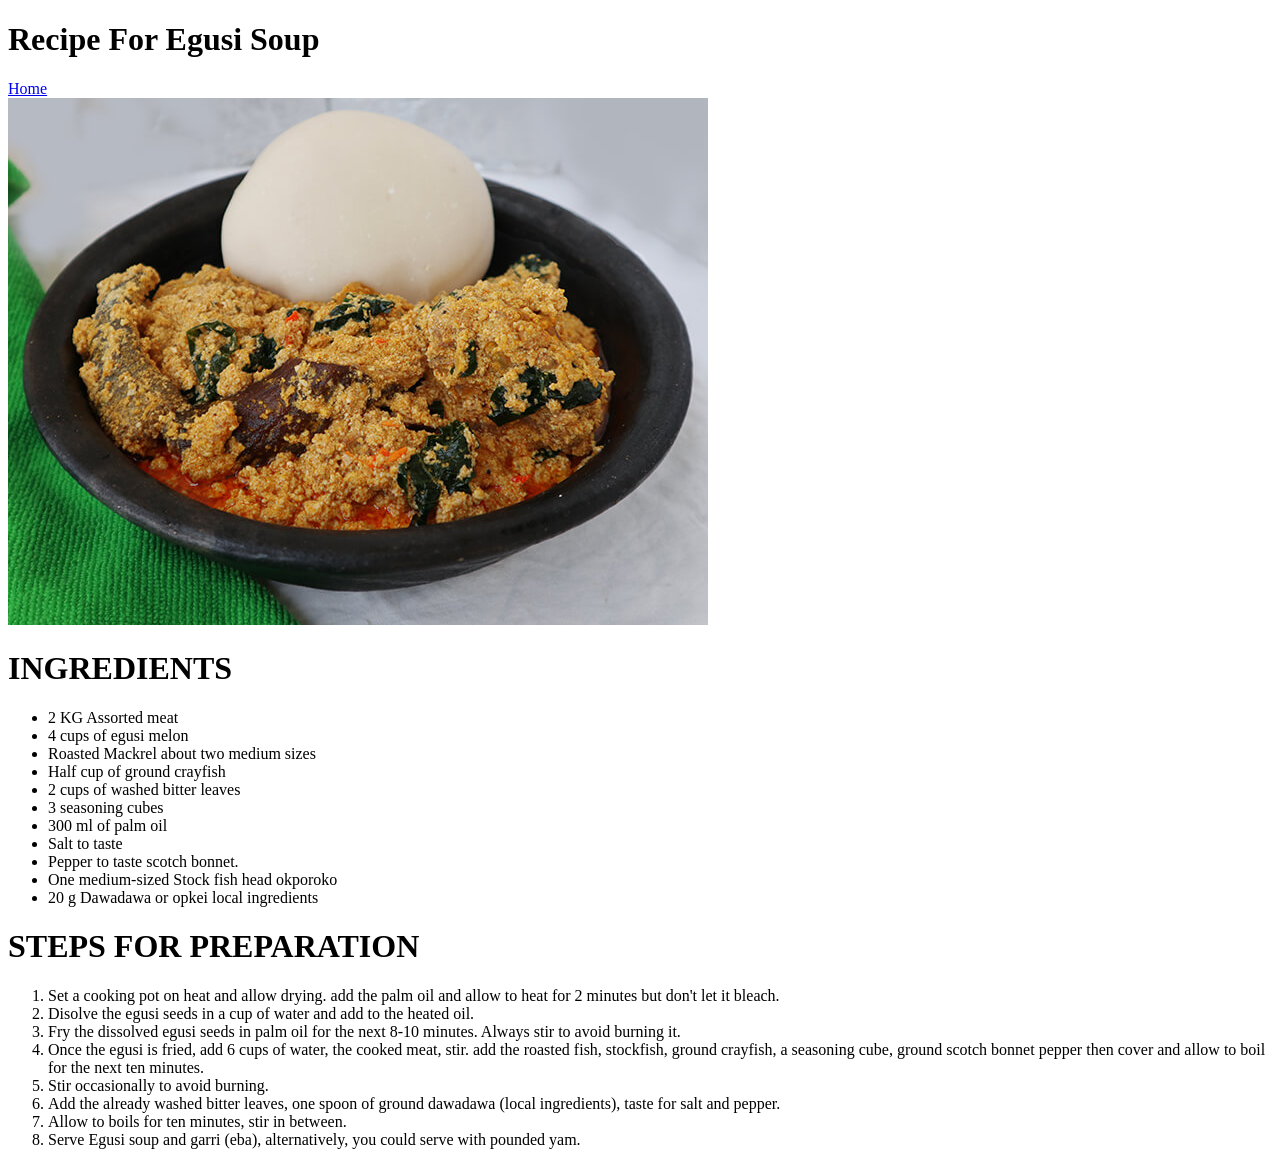
==== recipes/egusi.html @ c3e06a7f "adds: more styles" ====
<!DOCTYPE html>
<html lang="en">
<head>
    <meta charset="UTF-8">
    <meta name="viewport" content="width=device-width, initial-scale=1.0">
    <title>Egusi </title>
</head>
<body>
    <h1>Recipe For Egusi Soup</h1>
    <a href="https://lengsho01.github.io/Odin-Recipes/">Home</a> <br>
    <img src="/images/egusi_soup-1.jpg" alt="">
    <h1>
        INGREDIENTS
    </h1>
    <ul>
        <li>2 KG Assorted meat</li>
        <li>4 cups of egusi melon</li>
        <li>Roasted Mackrel about two medium sizes</li>
        <li>Half cup of ground crayfish</li>
        <li>2 cups of washed bitter leaves</li>
        <li>3 seasoning cubes</li>
        <li>300 ml of palm oil</li>
        <li>Salt to taste</li>
        <li>Pepper to taste scotch bonnet.</li>
        <li>One medium-sized Stock fish head okporoko</li>
        <li>20 g Dawadawa or opkei local ingredients</li>
    </ul>
    <h1>STEPS FOR PREPARATION</h1>
    <ol>
        <li> Set a cooking pot on heat and allow drying. add the palm oil and allow to heat for 2 minutes but don't let it bleach.</li>
        <li>Disolve the egusi seeds in a cup of water and add to the heated oil.</li>
        <li>Fry the dissolved egusi seeds in palm oil for the next 8-10 minutes. Always stir to avoid burning it.</li>
        <li>Once the egusi is fried, add 6 cups of water, the cooked meat, stir. add the roasted fish, stockfish, ground crayfish, a seasoning cube, ground scotch bonnet pepper then cover and allow to boil for the next ten minutes.</li>
        <li>Stir occasionally to avoid burning.</li>
        <li>Add the already washed bitter leaves, one spoon of ground dawadawa (local ingredients), taste for salt and pepper.</li>
        <li>Allow to boils for ten minutes, stir in between.</li>
        <li>Serve Egusi soup and garri (eba), alternatively, you could serve with pounded yam.</li>
    </ol>
</body>
</html>
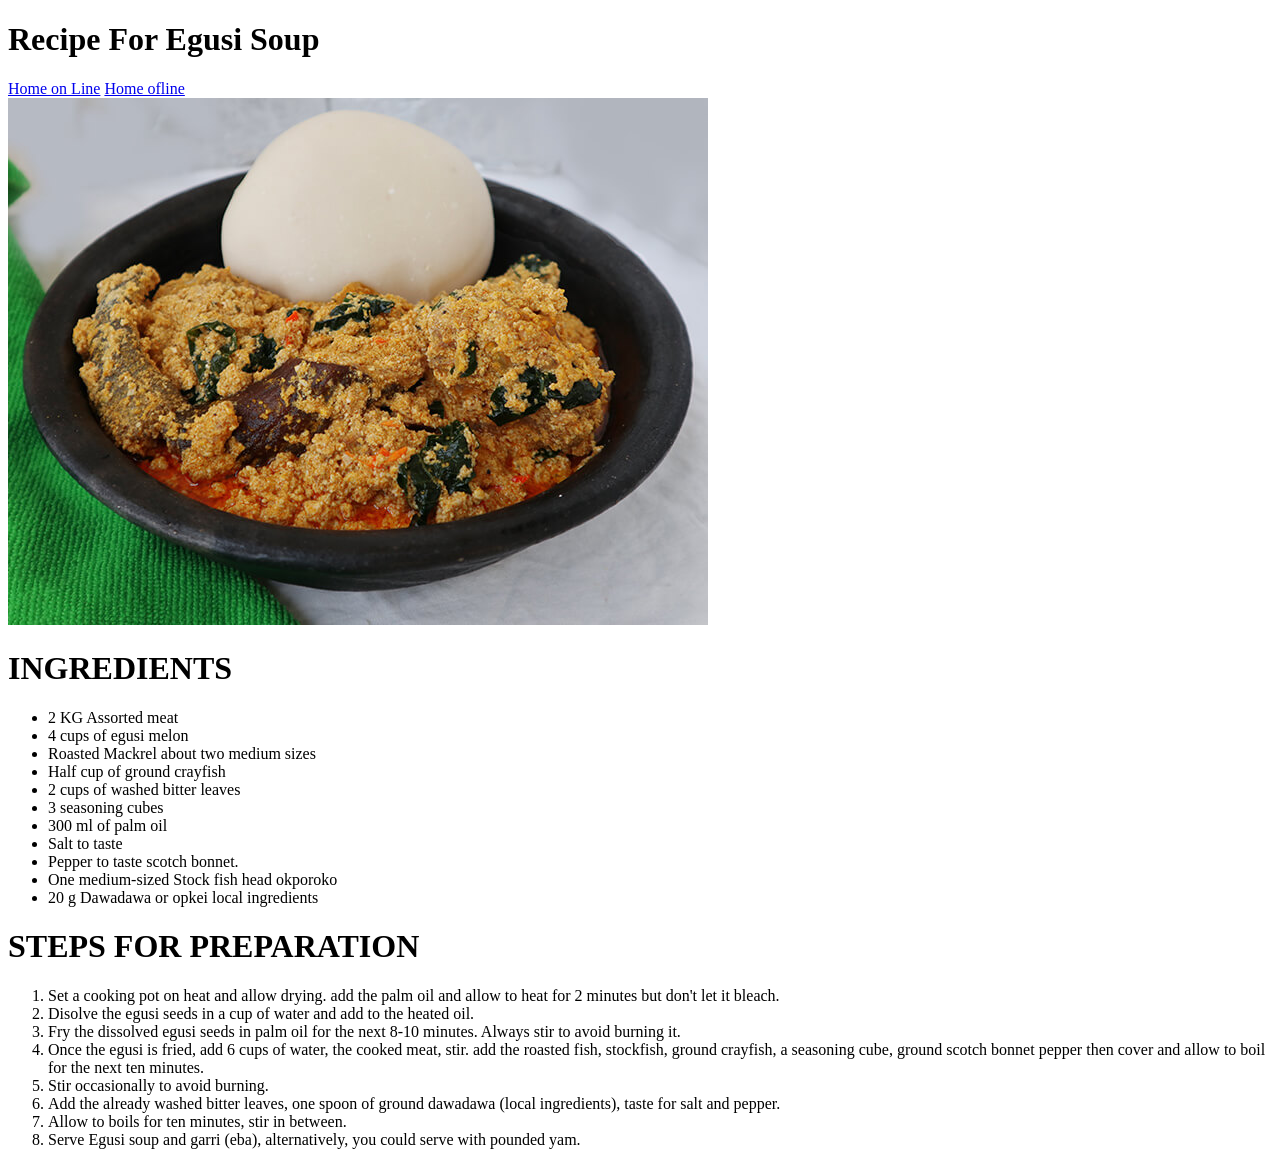
==== commit d87d3644: "adds small styles" ====
--- a/recipes/egusi.html
+++ b/recipes/egusi.html
@@ -7,8 +7,10 @@
 </head>
 <body>
     <h1>Recipe For Egusi Soup</h1>
-    <a href="https://lengsho01.github.io/Odin-Recipes/">Home</a> <br>
-    <img src="/images/egusi_soup-1.jpg" alt="">
+    <a href="https://lengsho01.github.io/Odin-Recipes/">Home on Line</a>
+    <a href="/index.html">Home ofline</a>
+    <br>
+    <img src="/egusi_soup-1.jpg" alt="">
     <h1>
         INGREDIENTS
     </h1>
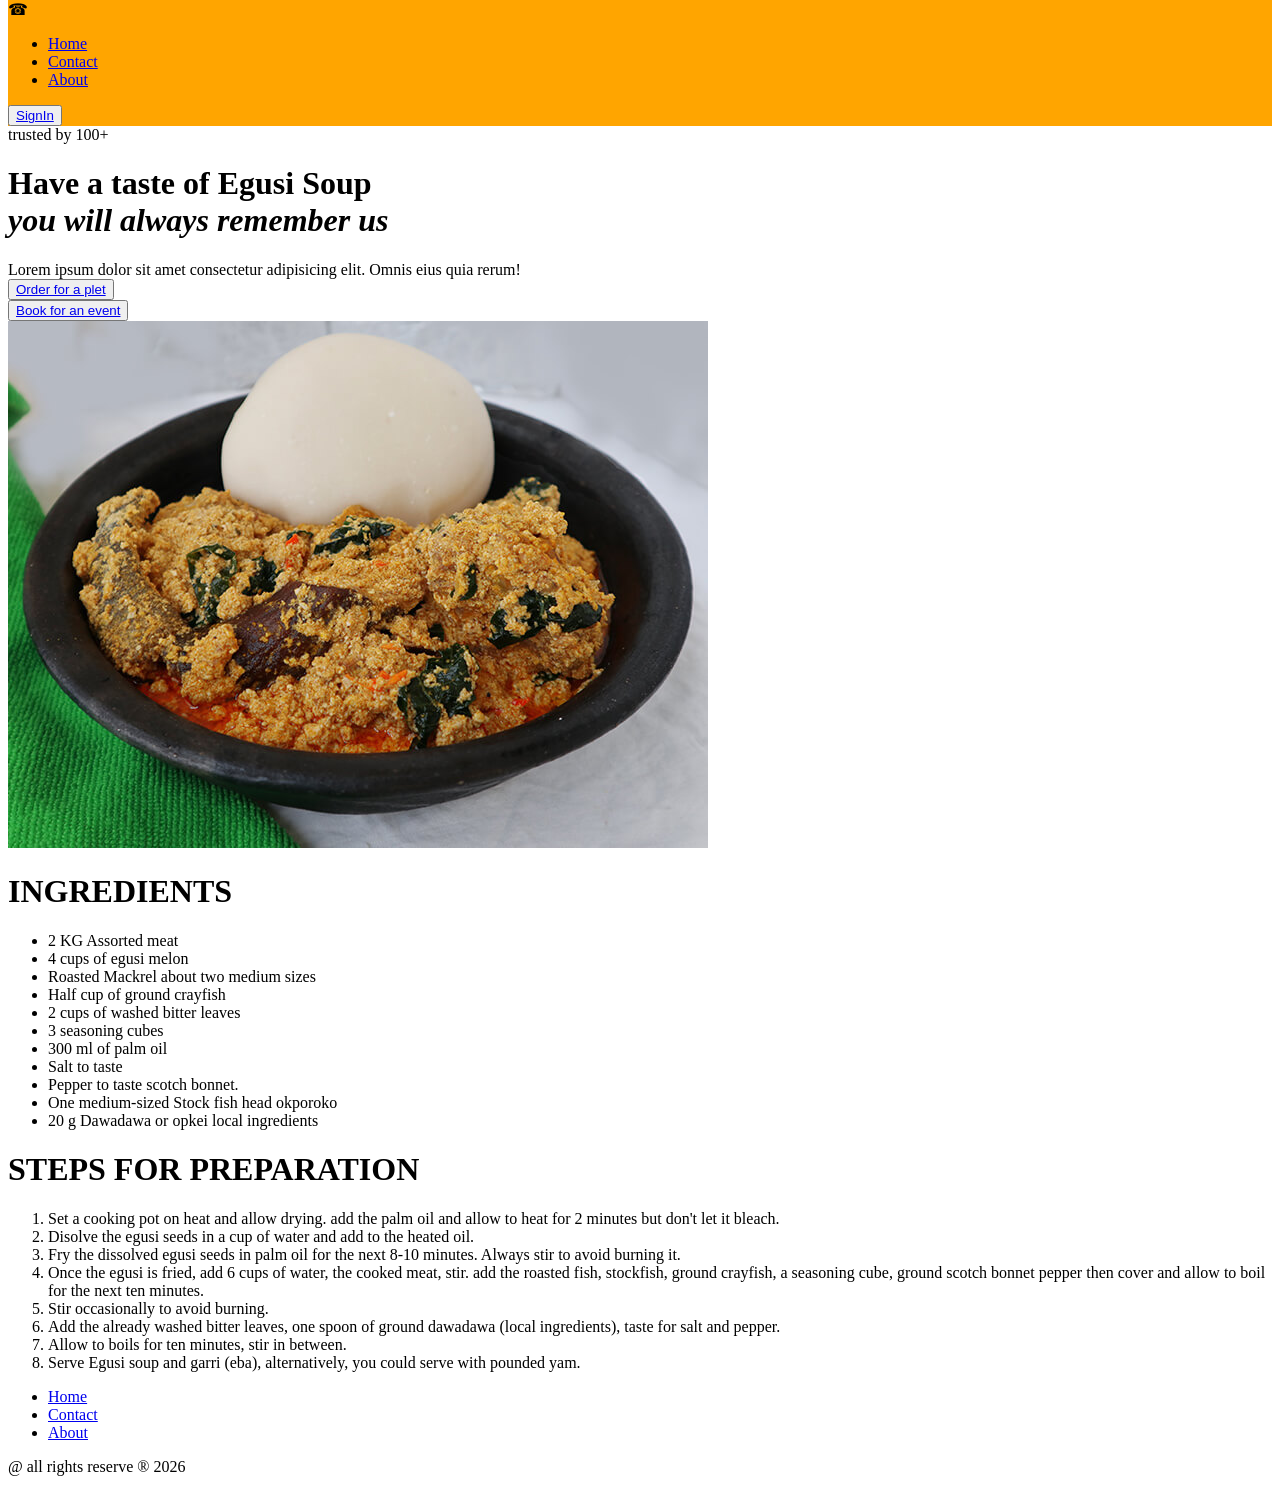
==== commit 934af3aa: "trying to recall css" ====
--- a/recipes/egusi.html
+++ b/recipes/egusi.html
@@ -4,39 +4,92 @@
     <meta charset="UTF-8">
     <meta name="viewport" content="width=device-width, initial-scale=1.0">
     <title>Egusi </title>
+    <link rel="stylesheet" href="/css/recipes.css">
 </head>
 <body>
-    <h1>Recipe For Egusi Soup</h1>
-    <a href="https://lengsho01.github.io/Odin-Recipes/">Home on Line</a>
-    <a href="/index.html">Home ofline</a>
-    <br>
-    <img src="/egusi_soup-1.jpg" alt="">
-    <h1>
-        INGREDIENTS
-    </h1>
-    <ul>
-        <li>2 KG Assorted meat</li>
-        <li>4 cups of egusi melon</li>
-        <li>Roasted Mackrel about two medium sizes</li>
-        <li>Half cup of ground crayfish</li>
-        <li>2 cups of washed bitter leaves</li>
-        <li>3 seasoning cubes</li>
-        <li>300 ml of palm oil</li>
-        <li>Salt to taste</li>
-        <li>Pepper to taste scotch bonnet.</li>
-        <li>One medium-sized Stock fish head okporoko</li>
-        <li>20 g Dawadawa or opkei local ingredients</li>
-    </ul>
-    <h1>STEPS FOR PREPARATION</h1>
-    <ol>
-        <li> Set a cooking pot on heat and allow drying. add the palm oil and allow to heat for 2 minutes but don't let it bleach.</li>
-        <li>Disolve the egusi seeds in a cup of water and add to the heated oil.</li>
-        <li>Fry the dissolved egusi seeds in palm oil for the next 8-10 minutes. Always stir to avoid burning it.</li>
-        <li>Once the egusi is fried, add 6 cups of water, the cooked meat, stir. add the roasted fish, stockfish, ground crayfish, a seasoning cube, ground scotch bonnet pepper then cover and allow to boil for the next ten minutes.</li>
-        <li>Stir occasionally to avoid burning.</li>
-        <li>Add the already washed bitter leaves, one spoon of ground dawadawa (local ingredients), taste for salt and pepper.</li>
-        <li>Allow to boils for ten minutes, stir in between.</li>
-        <li>Serve Egusi soup and garri (eba), alternatively, you could serve with pounded yam.</li>
-    </ol>
+    <div class="header-bar">
+        <div class="header-logo">
+            &phone;
+        </div>
+        <div class="header-nav-bar">
+            <ul>
+                <li><a href="/index.html">Home </a></li>
+                <li><a href="#">Contact</a></li>
+                <li><a href="#">About</a></li>
+            </ul> 
+        </div>
+        <div class="header-action">
+            <button class="action"><a href="#">SignIn</a></button>
+        </div>
+    </div>
+    
+    <div class="hero">
+        <div class="hero-text">   
+            <div class="p1">
+                trusted by 100+
+            </div>
+        
+            <h1>Have a taste of Egusi Soup <br>
+                <em>
+                    you will always remember us
+                </em>
+            </h1>
+            
+            <div class="hero-text-main">
+                Lorem ipsum dolor sit amet consectetur adipisicing elit. Omnis eius quia rerum!
+            </div>
+
+            <div class="hero-action">
+                <div class="right-bt">
+                    <button><a href="#">Order for a plet</a></button>
+                </div>
+                <div class="left-bt">
+                    <button><a href="#">Book for an event</a></button>
+                </div>
+            </div>
+        </div>
+        <div class="hero-img">
+            <img src="/images/egusi_soup-1.jpg" alt="">
+        </div>
+    </div>
+    <div class="ingredient-section">
+        <h1>INGREDIENTS</h1>
+        <ul>
+            <li>2 KG Assorted meat</li>
+            <li>4 cups of egusi melon</li>
+            <li>Roasted Mackrel about two medium sizes</li>
+            <li>Half cup of ground crayfish</li>
+            <li>2 cups of washed bitter leaves</li>
+            <li>3 seasoning cubes</li>
+            <li>300 ml of palm oil</li>
+            <li>Salt to taste</li>
+            <li>Pepper to taste scotch bonnet.</li>
+            <li>One medium-sized Stock fish head okporoko</li>
+            <li>20 g Dawadawa or opkei local ingredients</li>
+        </ul>
+    </div>
+    <div class="PREPARATION">
+        <h1>STEPS FOR PREPARATION</h1>
+          <ol>
+            <li> Set a cooking pot on heat and allow drying. add the palm oil and allow to heat for 2 minutes but don't let it bleach.</li>
+            <li>Disolve the egusi seeds in a cup of water and add to the heated oil.</li>
+            <li>Fry the dissolved egusi seeds in palm oil for the next 8-10 minutes. Always stir to avoid burning it.</li>
+            <li>Once the egusi is fried, add 6 cups of water, the cooked meat, stir. add the roasted fish, stockfish, ground crayfish, a seasoning cube, ground scotch bonnet pepper then cover and allow to boil for the next ten minutes.</li>
+            <li>Stir occasionally to avoid burning.</li>
+            <li>Add the already washed bitter leaves, one spoon of ground dawadawa (local ingredients), taste for salt and pepper.</li>
+            <li>Allow to boils for ten minutes, stir in between.</li>
+            <li>Serve Egusi soup and garri (eba), alternatively, you could serve with pounded yam.</li>
+        </ol>
+    </div>
+    <div class="footer">
+        <div class="footer-nav">
+            <ul>
+                <li><a href="/index.html">Home </a></li>
+                <li><a href="#">Contact</a></li>
+                <li><a href="#">About</a></li>
+            </ul> 
+        </div>
+        <p>@ all rights reserve &reg; 2026</p>
+    </div>
 </body>
 </html>
--- a/css/recipes.css
+++ b/css/recipes.css
@@ -0,0 +1,8 @@
+
+body {
+    margin-top: 0;
+    padding: 0;
+}
+.header-bar {
+    background-color: orange;
+}
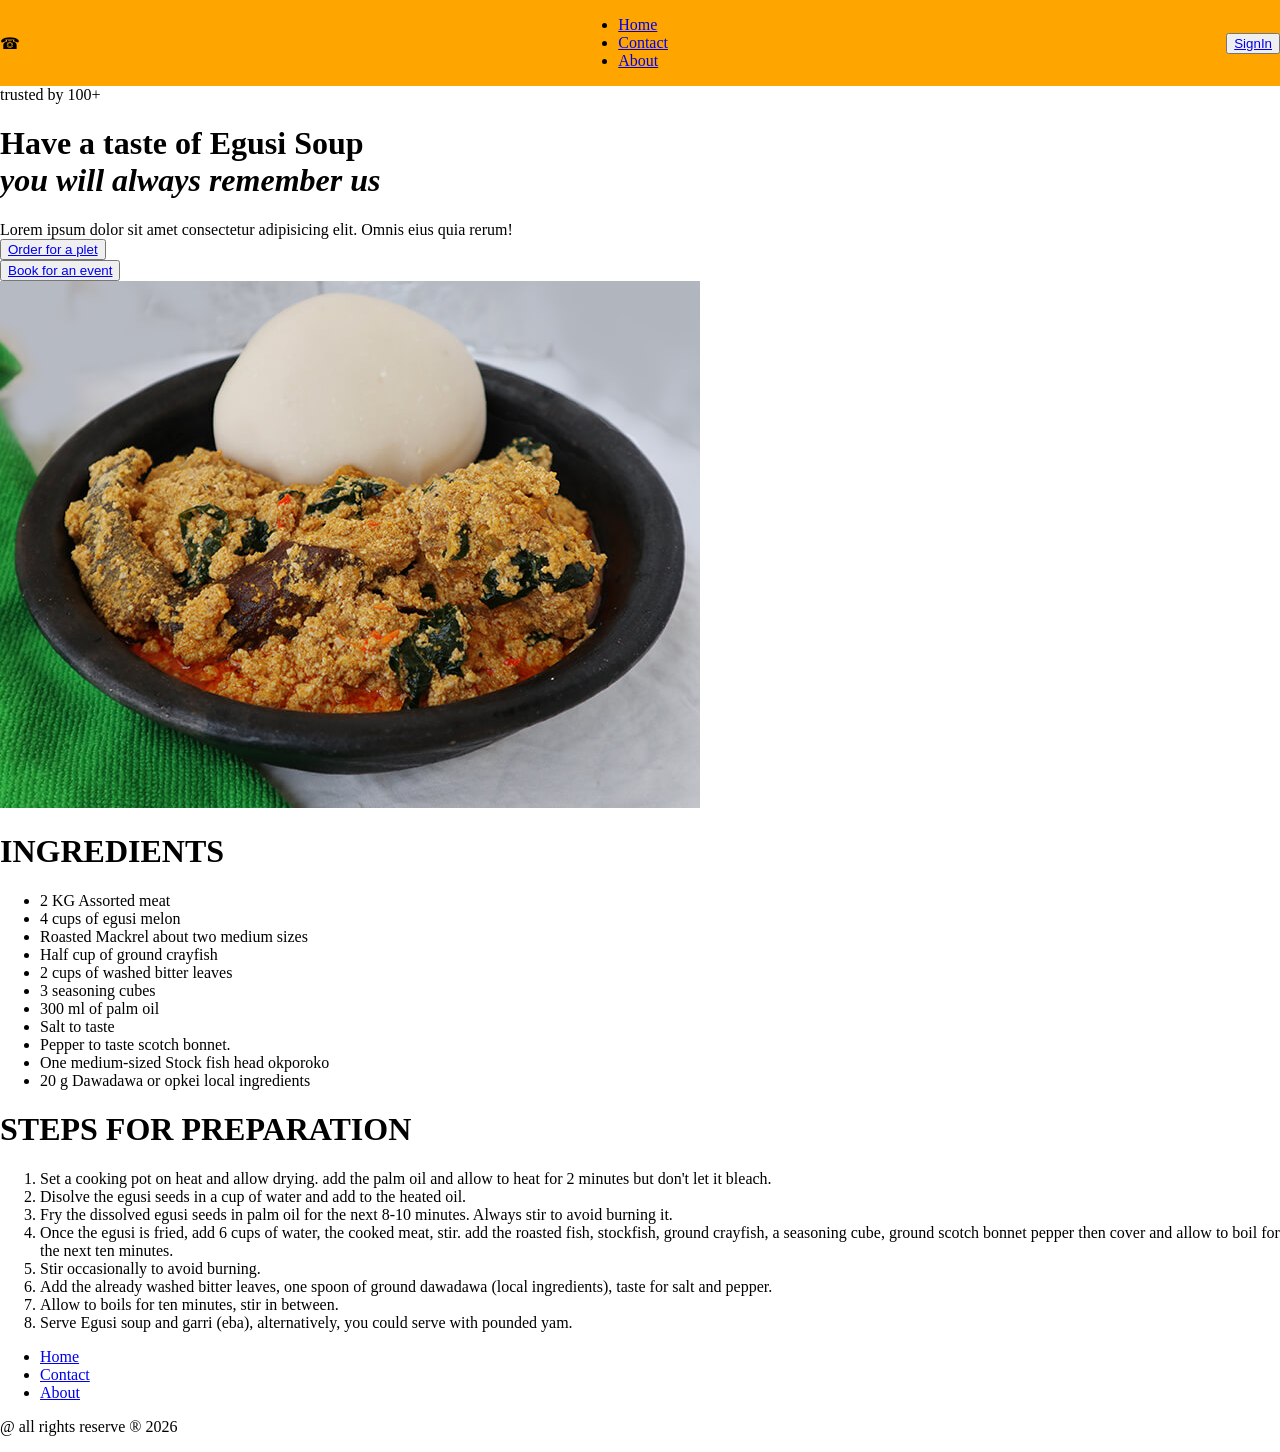
==== commit f7e048a3: "tried small functions in js" ====
--- a/recipes/egusi.html
+++ b/recipes/egusi.html
@@ -4,7 +4,7 @@
     <meta charset="UTF-8">
     <meta name="viewport" content="width=device-width, initial-scale=1.0">
     <title>Egusi </title>
-    <link rel="stylesheet" href="/css/recipes.css">
+    <link rel="stylesheet" href="/css/egusi.css">
 </head>
 <body>
     <div class="header-bar">
@@ -91,5 +91,21 @@
         </div>
         <p>@ all rights reserve &reg; 2026</p>
     </div>
+    <script>function ask(question, yes, no) {
+  if (confirm(question)) yes()
+  else no();
+}
+
+function showOk() {
+  alert( "You agreed." );
+}
+
+function showCancel() {
+  alert( "You canceled the execution." );
+}
+
+// usage: functions showOk, showCancel are passed as arguments to ask
+ask("Do you agree?", showOk, showCancel);
+    </script>
 </body>
 </html>
--- a/css/egusi.css
+++ b/css/egusi.css
@@ -0,0 +1,21 @@
+
+body {
+    
+    margin: 0;
+    padding: 0;
+}
+li{
+   text-decoration: none ; 
+}
+.header-bar {
+    width: 100%;
+    background-color: orange;
+    display: flex;
+    flex-direction: row;
+    justify-content: space-between;
+    align-items: center;
+}
+.header-bar > .header-nav-bar {
+    display: flex;
+    flex-direction: row;
+}
